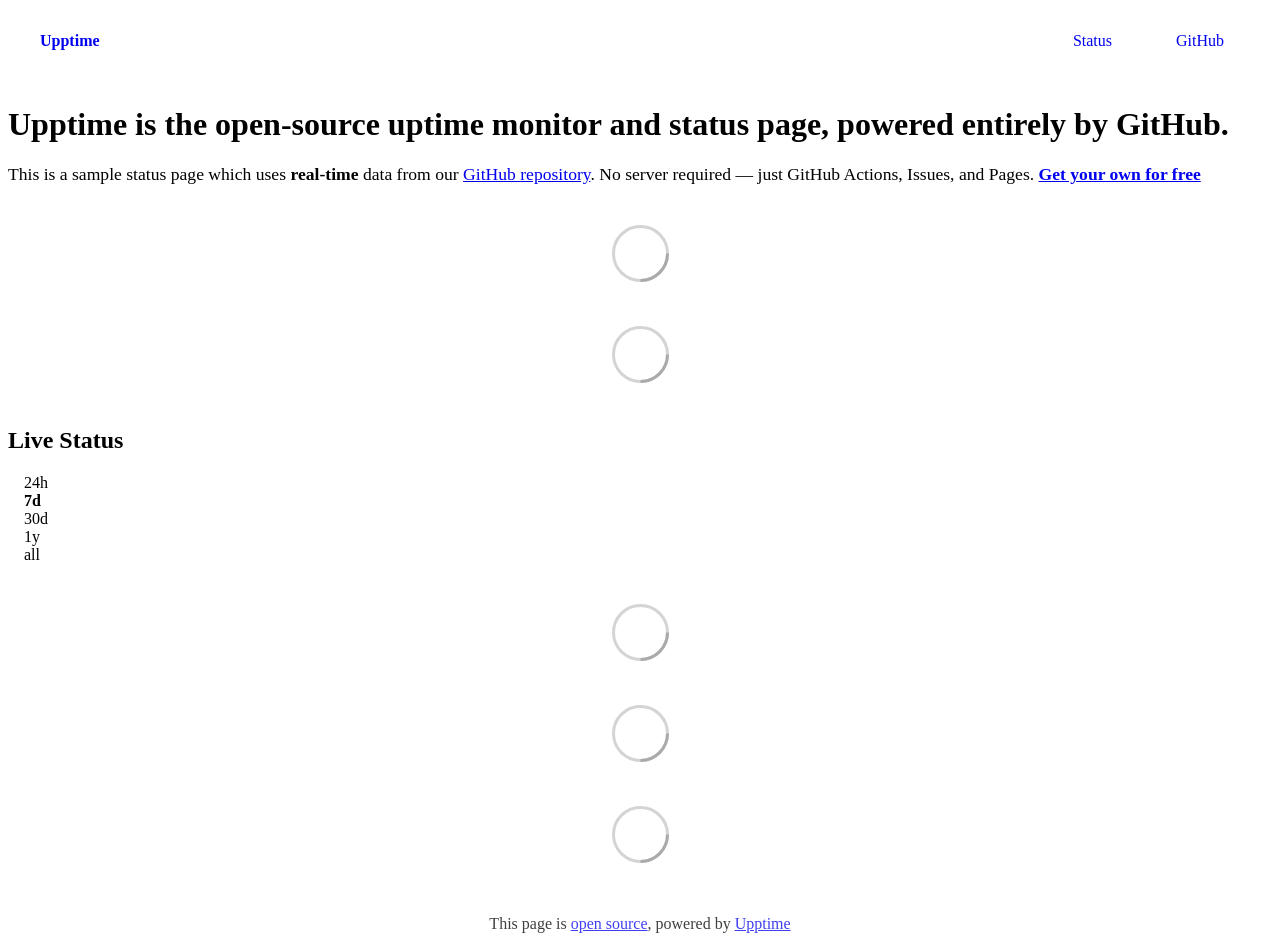
==== index.html @ 69a83e60 "Initialize gh-pages" ====
<!DOCTYPE html> <html lang=en> <head> <meta charset=utf-8> <meta content="width=device-width,initial-scale=1" name=viewport> <meta content=#333333 name=theme-color> <base href=/ > <link href=manifest.json rel=manifest crossorigin=use-credentials> <script>__SAPPER__={baseUrl:"",preloaded:[void 0,{}]};if('serviceWorker' in navigator)navigator.serviceWorker.register('/service-worker.js');(function(){try{eval("async function x(){}");var main="/client/client.cb2ce152.js"}catch(e){main="/client/legacy/client.206c30a7.js"};var s=document.createElement("script");try{new Function("if(0)import('')")();s.src=main;s.type="module";s.crossOrigin="use-credentials";}catch(e){s.src="/client/shimport@2.0.5.js";s.setAttribute("data-main",main);}document.head.appendChild(s);}());</script> <link href=client/client-31a52aa5.css rel=stylesheet><link href=client/createOctokit-a85f76c7.css rel=stylesheet><link href=client/index-b0b6455a.css rel=stylesheet> <title>Upptime</title> <script>// If `prefers-color-scheme` is not supported, fall back to light mode.
      // In this case, light.css will be downloaded with `highest` priority.
      if (typeof window !== "undefined" && typeof document !== "undefined" && "matchMedia" in window && window.matchMedia('(prefers-color-scheme: dark)').media === 'not all') {
        document.documentElement.style.display = 'none';
        document.head.insertAdjacentHTML(
          'beforeend',
          '<link rel="stylesheet" href={`${config.path}/themes/light.css`} onload="document.documentElement.style.display = \'\'">',
        );
      } </script> <link href=https://demo.upptime.js.org/themes/light.css rel=stylesheet media=(prefers-color-scheme:light)> <link href=https://demo.upptime.js.org/themes/dark.css rel=stylesheet media=(prefers-color-scheme:dark)><link href=https://demo.upptime.js.org/global.css rel=stylesheet><link href=https://raw.githubusercontent.com/upptime/upptime/master/assets/upptime-icon.svg rel=icon type=image/svg><link href=/logo-192.png rel=icon type=image/png> <link href=/client/client.cb2ce152.js rel=modulepreload as=script crossorigin=use-credentials><link href=/client/client-31a52aa5.css rel=preload as=style><link href=/client/index.ce250b01.js rel=modulepreload as=script crossorigin=use-credentials><link href=/client/createOctokit.9f2df773.js rel=modulepreload as=script crossorigin=use-credentials><link href=/client/inject_styles.803b7e80.js rel=modulepreload as=script crossorigin=use-credentials><link href=/client/createOctokit-a85f76c7.css rel=preload as=style><link href=/client/index-b0b6455a.css rel=preload as=style></head> <body> <div id=sapper> <nav class=svelte-a08hsz><div class="svelte-a08hsz container"><div><a href=https://demo.upptime.js.org class="svelte-a08hsz logo"><img alt="" class=svelte-a08hsz src=https://raw.githubusercontent.com/upptime/upptime.js.org/master/static/img/icon.svg> <div>Upptime</div></a></div> <ul class=svelte-a08hsz><li><a href=/ class=svelte-a08hsz target=_self aria-current=page>Status</a> <li><a href=https://github.com/upptime/upptime class=svelte-a08hsz target=_self>GitHub</a> </li> </ul></div> </nav> <main class=container> <header class=svelte-ngkazm><h1><strong>Upptime</strong> is the open-source uptime monitor and status page, powered entirely by GitHub.</h1> <p class="svelte-ngkazm lead">This is a sample status page which uses <strong>real-time</strong> data from our <a href=https://github.com/upptime/upptime>GitHub repository</a>. No server required — just GitHub Actions, Issues, and Pages. <a href=https://github.com/upptime/upptime><strong>Get your own for free</strong></a></header> <section class=svelte-8lnl4f><div class="svelte-68jxue loading"><svg class=svelte-68jxue height=38 stroke=#aaa width=38 xmlns=http://www.w3.org/2000/svg><g fill=none fill-rule=evenodd><g stroke-width=2 transform="translate(1 1)"><circle cx=18 cy=18 r=18 stroke-opacity=.5></circle><path d="M36 18c0-9.94-8.06-18-18-18"><animateTransform attributeName=transform dur=1s from="0 18 18" repeatCount=indefinite to="360 18 18" type=rotate></animateTransform></path></g></g></svg></div> </section> <section class=svelte-8lnl4f><div class="svelte-68jxue loading"><svg class=svelte-68jxue height=38 stroke=#aaa width=38 xmlns=http://www.w3.org/2000/svg><g fill=none fill-rule=evenodd><g stroke-width=2 transform="translate(1 1)"><circle cx=18 cy=18 r=18 stroke-opacity=.5></circle><path d="M36 18c0-9.94-8.06-18-18-18"><animateTransform attributeName=transform dur=1s from="0 18 18" repeatCount=indefinite to="360 18 18" type=rotate></animateTransform></path></g></g></svg></div> </section> <div class="svelte-fqsq6s f changed"><h2>Live Status</h2> <form class="svelte-fqsq6s f r"><div><input class=svelte-fqsq6s id=data_day name=d type=radio value=day><label class=svelte-fqsq6s for=data_day>24h</label></div> <div><input class=svelte-fqsq6s id=data_week name=d type=radio value=week checked><label class=svelte-fqsq6s for=data_week>7d</label></div> <div><input class=svelte-fqsq6s id=data_month name=d type=radio value=month><label class=svelte-fqsq6s for=data_month>30d</label></div> <div><input class=svelte-fqsq6s id=data_year name=d type=radio value=year><label class=svelte-fqsq6s for=data_year>1y</label></div> <div><input class=svelte-fqsq6s id=data_all name=d type=radio value=all><label class=svelte-fqsq6s for=data_all>all</label></div></form></div> <section class="svelte-fqsq6s live-status"><div class="svelte-68jxue loading"><svg class=svelte-68jxue height=38 stroke=#aaa width=38 xmlns=http://www.w3.org/2000/svg><g fill=none fill-rule=evenodd><g stroke-width=2 transform="translate(1 1)"><circle cx=18 cy=18 r=18 stroke-opacity=.5></circle><path d="M36 18c0-9.94-8.06-18-18-18"><animateTransform attributeName=transform dur=1s from="0 18 18" repeatCount=indefinite to="360 18 18" type=rotate></animateTransform></path></g></g></svg></div> </section> <section><div class="svelte-68jxue loading"><svg class=svelte-68jxue height=38 stroke=#aaa width=38 xmlns=http://www.w3.org/2000/svg><g fill=none fill-rule=evenodd><g stroke-width=2 transform="translate(1 1)"><circle cx=18 cy=18 r=18 stroke-opacity=.5></circle><path d="M36 18c0-9.94-8.06-18-18-18"><animateTransform attributeName=transform dur=1s from="0 18 18" repeatCount=indefinite to="360 18 18" type=rotate></animateTransform></path></g></g></svg></div> </section> <section><div class="svelte-68jxue loading"><svg class=svelte-68jxue height=38 stroke=#aaa width=38 xmlns=http://www.w3.org/2000/svg><g fill=none fill-rule=evenodd><g stroke-width=2 transform="translate(1 1)"><circle cx=18 cy=18 r=18 stroke-opacity=.5></circle><path d="M36 18c0-9.94-8.06-18-18-18"><animateTransform attributeName=transform dur=1s from="0 18 18" repeatCount=indefinite to="360 18 18" type=rotate></animateTransform></path></g></g></svg></div></section></main> <footer class=svelte-jbr799><p>This page is <a href=https://github.com/upptime/upptime>open source</a>, powered by <a href=https://upptime.js.org>Upptime</a></p> </footer></div> <script> try {
        if (typeof window !== "undefined" && window.navigator && navigator.serviceWorker) {
          navigator.serviceWorker.getRegistrations().then(function (registrations) {
            for (let registration of registrations) {
              registration.unregister();
            }
          });
        }
        if (typeof window !== "undefined" && "caches" in window) {
          caches.keys().then(function (keyList) {
            return Promise.all(
              keyList.map(function (key) {
                return caches.delete(key);
              })
            );
          });
        }
      } catch (error) {} </script>
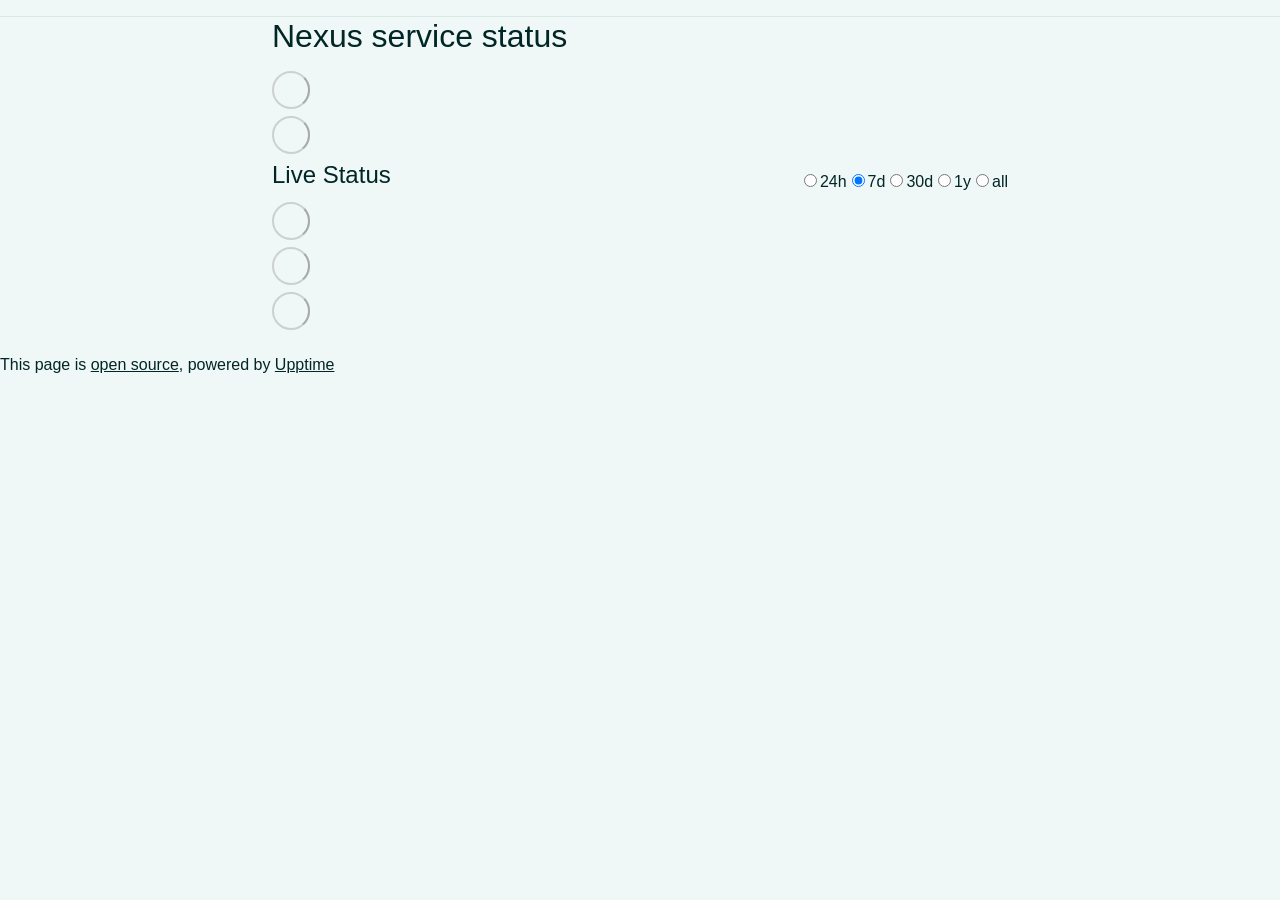
==== commit f09d7d2f: "deploy: 129a125290c79b73d78caf9b751687df97a0875b" ====
--- a/index.html
+++ b/index.html
@@ -1,4 +1,4 @@
-<!DOCTYPE html> <html lang=en> <head> <meta charset=utf-8> <meta content="width=device-width,initial-scale=1" name=viewport> <meta content=#333333 name=theme-color> <base href=/ > <link href=manifest.json rel=manifest crossorigin=use-credentials> <script>__SAPPER__={baseUrl:"",preloaded:[void 0,{}]};if('serviceWorker' in navigator)navigator.serviceWorker.register('/service-worker.js');(function(){try{eval("async function x(){}");var main="/client/client.cb2ce152.js"}catch(e){main="/client/legacy/client.206c30a7.js"};var s=document.createElement("script");try{new Function("if(0)import('')")();s.src=main;s.type="module";s.crossOrigin="use-credentials";}catch(e){s.src="/client/shimport@2.0.5.js";s.setAttribute("data-main",main);}document.head.appendChild(s);}());</script> <link href=client/client-31a52aa5.css rel=stylesheet><link href=client/createOctokit-a85f76c7.css rel=stylesheet><link href=client/index-b0b6455a.css rel=stylesheet> <title>Upptime</title> <script>// If `prefers-color-scheme` is not supported, fall back to light mode.
+<!DOCTYPE html> <html lang=en> <head> <meta charset=utf-8> <meta content="width=device-width,initial-scale=1" name=viewport> <meta content=#333333 name=theme-color> <base href=/nexus-status/ > <link href=manifest.json rel=manifest crossorigin=use-credentials> <script>__SAPPER__={baseUrl:"/nexus-status",preloaded:[void 0,{}]};if('serviceWorker' in navigator)navigator.serviceWorker.register('/nexus-status/service-worker.js');(function(){try{eval("async function x(){}");var main="/nexus-status/client/client.a2e5fd60.js"}catch(e){main="/nexus-status/client/legacy/client.dd2de4a0.js"};var s=document.createElement("script");try{new Function("if(0)import('')")();s.src=main;s.type="module";s.crossOrigin="use-credentials";}catch(e){s.src="/nexus-status/client/shimport@2.0.5.js";s.setAttribute("data-main",main);}document.head.appendChild(s);}());</script> <link href=client/client-31a52aa5.css rel=stylesheet><link href=client/createOctokit-a85f76c7.css rel=stylesheet><link href=client/index-b0b6455a.css rel=stylesheet> <title>Nexus Status</title> <script>// If `prefers-color-scheme` is not supported, fall back to light mode.
       // In this case, light.css will be downloaded with `highest` priority.
       if (typeof window !== "undefined" && typeof document !== "undefined" && "matchMedia" in window && window.matchMedia('(prefers-color-scheme: dark)').media === 'not all') {
         document.documentElement.style.display = 'none';
@@ -6,7 +6,7 @@
           'beforeend',
           '<link rel="stylesheet" href={`${config.path}/themes/light.css`} onload="document.documentElement.style.display = \'\'">',
         );
-      } </script> <link href=https://demo.upptime.js.org/themes/light.css rel=stylesheet media=(prefers-color-scheme:light)> <link href=https://demo.upptime.js.org/themes/dark.css rel=stylesheet media=(prefers-color-scheme:dark)><link href=https://demo.upptime.js.org/global.css rel=stylesheet><link href=https://raw.githubusercontent.com/upptime/upptime/master/assets/upptime-icon.svg rel=icon type=image/svg><link href=/logo-192.png rel=icon type=image/png> <link href=/client/client.cb2ce152.js rel=modulepreload as=script crossorigin=use-credentials><link href=/client/client-31a52aa5.css rel=preload as=style><link href=/client/index.ce250b01.js rel=modulepreload as=script crossorigin=use-credentials><link href=/client/createOctokit.9f2df773.js rel=modulepreload as=script crossorigin=use-credentials><link href=/client/inject_styles.803b7e80.js rel=modulepreload as=script crossorigin=use-credentials><link href=/client/createOctokit-a85f76c7.css rel=preload as=style><link href=/client/index-b0b6455a.css rel=preload as=style></head> <body> <div id=sapper> <nav class=svelte-a08hsz><div class="svelte-a08hsz container"><div><a href=https://demo.upptime.js.org class="svelte-a08hsz logo"><img alt="" class=svelte-a08hsz src=https://raw.githubusercontent.com/upptime/upptime.js.org/master/static/img/icon.svg> <div>Upptime</div></a></div> <ul class=svelte-a08hsz><li><a href=/ class=svelte-a08hsz target=_self aria-current=page>Status</a> <li><a href=https://github.com/upptime/upptime class=svelte-a08hsz target=_self>GitHub</a> </li> </ul></div> </nav> <main class=container> <header class=svelte-ngkazm><h1><strong>Upptime</strong> is the open-source uptime monitor and status page, powered entirely by GitHub.</h1> <p class="svelte-ngkazm lead">This is a sample status page which uses <strong>real-time</strong> data from our <a href=https://github.com/upptime/upptime>GitHub repository</a>. No server required — just GitHub Actions, Issues, and Pages. <a href=https://github.com/upptime/upptime><strong>Get your own for free</strong></a></header> <section class=svelte-8lnl4f><div class="svelte-68jxue loading"><svg class=svelte-68jxue height=38 stroke=#aaa width=38 xmlns=http://www.w3.org/2000/svg><g fill=none fill-rule=evenodd><g stroke-width=2 transform="translate(1 1)"><circle cx=18 cy=18 r=18 stroke-opacity=.5></circle><path d="M36 18c0-9.94-8.06-18-18-18"><animateTransform attributeName=transform dur=1s from="0 18 18" repeatCount=indefinite to="360 18 18" type=rotate></animateTransform></path></g></g></svg></div> </section> <section class=svelte-8lnl4f><div class="svelte-68jxue loading"><svg class=svelte-68jxue height=38 stroke=#aaa width=38 xmlns=http://www.w3.org/2000/svg><g fill=none fill-rule=evenodd><g stroke-width=2 transform="translate(1 1)"><circle cx=18 cy=18 r=18 stroke-opacity=.5></circle><path d="M36 18c0-9.94-8.06-18-18-18"><animateTransform attributeName=transform dur=1s from="0 18 18" repeatCount=indefinite to="360 18 18" type=rotate></animateTransform></path></g></g></svg></div> </section> <div class="svelte-fqsq6s f changed"><h2>Live Status</h2> <form class="svelte-fqsq6s f r"><div><input class=svelte-fqsq6s id=data_day name=d type=radio value=day><label class=svelte-fqsq6s for=data_day>24h</label></div> <div><input class=svelte-fqsq6s id=data_week name=d type=radio value=week checked><label class=svelte-fqsq6s for=data_week>7d</label></div> <div><input class=svelte-fqsq6s id=data_month name=d type=radio value=month><label class=svelte-fqsq6s for=data_month>30d</label></div> <div><input class=svelte-fqsq6s id=data_year name=d type=radio value=year><label class=svelte-fqsq6s for=data_year>1y</label></div> <div><input class=svelte-fqsq6s id=data_all name=d type=radio value=all><label class=svelte-fqsq6s for=data_all>all</label></div></form></div> <section class="svelte-fqsq6s live-status"><div class="svelte-68jxue loading"><svg class=svelte-68jxue height=38 stroke=#aaa width=38 xmlns=http://www.w3.org/2000/svg><g fill=none fill-rule=evenodd><g stroke-width=2 transform="translate(1 1)"><circle cx=18 cy=18 r=18 stroke-opacity=.5></circle><path d="M36 18c0-9.94-8.06-18-18-18"><animateTransform attributeName=transform dur=1s from="0 18 18" repeatCount=indefinite to="360 18 18" type=rotate></animateTransform></path></g></g></svg></div> </section> <section><div class="svelte-68jxue loading"><svg class=svelte-68jxue height=38 stroke=#aaa width=38 xmlns=http://www.w3.org/2000/svg><g fill=none fill-rule=evenodd><g stroke-width=2 transform="translate(1 1)"><circle cx=18 cy=18 r=18 stroke-opacity=.5></circle><path d="M36 18c0-9.94-8.06-18-18-18"><animateTransform attributeName=transform dur=1s from="0 18 18" repeatCount=indefinite to="360 18 18" type=rotate></animateTransform></path></g></g></svg></div> </section> <section><div class="svelte-68jxue loading"><svg class=svelte-68jxue height=38 stroke=#aaa width=38 xmlns=http://www.w3.org/2000/svg><g fill=none fill-rule=evenodd><g stroke-width=2 transform="translate(1 1)"><circle cx=18 cy=18 r=18 stroke-opacity=.5></circle><path d="M36 18c0-9.94-8.06-18-18-18"><animateTransform attributeName=transform dur=1s from="0 18 18" repeatCount=indefinite to="360 18 18" type=rotate></animateTransform></path></g></g></svg></div></section></main> <footer class=svelte-jbr799><p>This page is <a href=https://github.com/upptime/upptime>open source</a>, powered by <a href=https://upptime.js.org>Upptime</a></p> </footer></div> <script> try {
+      } </script> <link href=https://gt-nexus.github.io/nexus-status/themes/light.css rel=stylesheet media=(prefers-color-scheme:light)> <link href=https://gt-nexus.github.io/nexus-status/themes/dark.css rel=stylesheet media=(prefers-color-scheme:dark)><link href=https://gt-nexus.github.io/nexus-status/global.css rel=stylesheet><link href=https://raw.githubusercontent.com/upptime/upptime/master/assets/upptime-icon.svg rel=icon type=image/svg><link href=/logo-192.png rel=icon type=image/png> <link href=/nexus-status/client/client.a2e5fd60.js rel=modulepreload as=script crossorigin=use-credentials><link href=/nexus-status/client/client-31a52aa5.css rel=preload as=style><link href=/nexus-status/client/index.2c0e34ab.js rel=modulepreload as=script crossorigin=use-credentials><link href=/nexus-status/client/createOctokit.2956c8ea.js rel=modulepreload as=script crossorigin=use-credentials><link href=/nexus-status/client/inject_styles.803b7e80.js rel=modulepreload as=script crossorigin=use-credentials><link href=/nexus-status/client/createOctokit-a85f76c7.css rel=preload as=style><link href=/nexus-status/client/index-b0b6455a.css rel=preload as=style></head> <body> <div id=sapper> <nav class=svelte-a08hsz><div class="svelte-a08hsz container"> <ul class=svelte-a08hsz> </ul></div> </nav> <main class=container> <header class=svelte-ngkazm><h1>Nexus service status</h1> </header> <section class=svelte-8lnl4f><div class="svelte-68jxue loading"><svg class=svelte-68jxue height=38 stroke=#aaa width=38 xmlns=http://www.w3.org/2000/svg><g fill=none fill-rule=evenodd><g stroke-width=2 transform="translate(1 1)"><circle cx=18 cy=18 r=18 stroke-opacity=.5></circle><path d="M36 18c0-9.94-8.06-18-18-18"><animateTransform attributeName=transform dur=1s from="0 18 18" repeatCount=indefinite to="360 18 18" type=rotate></animateTransform></path></g></g></svg></div> </section> <section class=svelte-8lnl4f><div class="svelte-68jxue loading"><svg class=svelte-68jxue height=38 stroke=#aaa width=38 xmlns=http://www.w3.org/2000/svg><g fill=none fill-rule=evenodd><g stroke-width=2 transform="translate(1 1)"><circle cx=18 cy=18 r=18 stroke-opacity=.5></circle><path d="M36 18c0-9.94-8.06-18-18-18"><animateTransform attributeName=transform dur=1s from="0 18 18" repeatCount=indefinite to="360 18 18" type=rotate></animateTransform></path></g></g></svg></div> </section> <div class="svelte-fqsq6s f changed"><h2>Live Status</h2> <form class="svelte-fqsq6s f r"><div><input class=svelte-fqsq6s id=data_day name=d type=radio value=day><label class=svelte-fqsq6s for=data_day>24h</label></div> <div><input class=svelte-fqsq6s id=data_week name=d type=radio value=week checked><label class=svelte-fqsq6s for=data_week>7d</label></div> <div><input class=svelte-fqsq6s id=data_month name=d type=radio value=month><label class=svelte-fqsq6s for=data_month>30d</label></div> <div><input class=svelte-fqsq6s id=data_year name=d type=radio value=year><label class=svelte-fqsq6s for=data_year>1y</label></div> <div><input class=svelte-fqsq6s id=data_all name=d type=radio value=all><label class=svelte-fqsq6s for=data_all>all</label></div></form></div> <section class="svelte-fqsq6s live-status"><div class="svelte-68jxue loading"><svg class=svelte-68jxue height=38 stroke=#aaa width=38 xmlns=http://www.w3.org/2000/svg><g fill=none fill-rule=evenodd><g stroke-width=2 transform="translate(1 1)"><circle cx=18 cy=18 r=18 stroke-opacity=.5></circle><path d="M36 18c0-9.94-8.06-18-18-18"><animateTransform attributeName=transform dur=1s from="0 18 18" repeatCount=indefinite to="360 18 18" type=rotate></animateTransform></path></g></g></svg></div> </section> <section><div class="svelte-68jxue loading"><svg class=svelte-68jxue height=38 stroke=#aaa width=38 xmlns=http://www.w3.org/2000/svg><g fill=none fill-rule=evenodd><g stroke-width=2 transform="translate(1 1)"><circle cx=18 cy=18 r=18 stroke-opacity=.5></circle><path d="M36 18c0-9.94-8.06-18-18-18"><animateTransform attributeName=transform dur=1s from="0 18 18" repeatCount=indefinite to="360 18 18" type=rotate></animateTransform></path></g></g></svg></div> </section> <section><div class="svelte-68jxue loading"><svg class=svelte-68jxue height=38 stroke=#aaa width=38 xmlns=http://www.w3.org/2000/svg><g fill=none fill-rule=evenodd><g stroke-width=2 transform="translate(1 1)"><circle cx=18 cy=18 r=18 stroke-opacity=.5></circle><path d="M36 18c0-9.94-8.06-18-18-18"><animateTransform attributeName=transform dur=1s from="0 18 18" repeatCount=indefinite to="360 18 18" type=rotate></animateTransform></path></g></g></svg></div></section></main> <footer class=svelte-jbr799><p>This page is <a href=https://github.com/gt-nexus/nexus-status>open source</a>, powered by <a href=https://upptime.js.org>Upptime</a></p> </footer></div> <script> try {
         if (typeof window !== "undefined" && window.navigator && navigator.serviceWorker) {
           navigator.serviceWorker.getRegistrations().then(function (registrations) {
             for (let registration of registrations) {
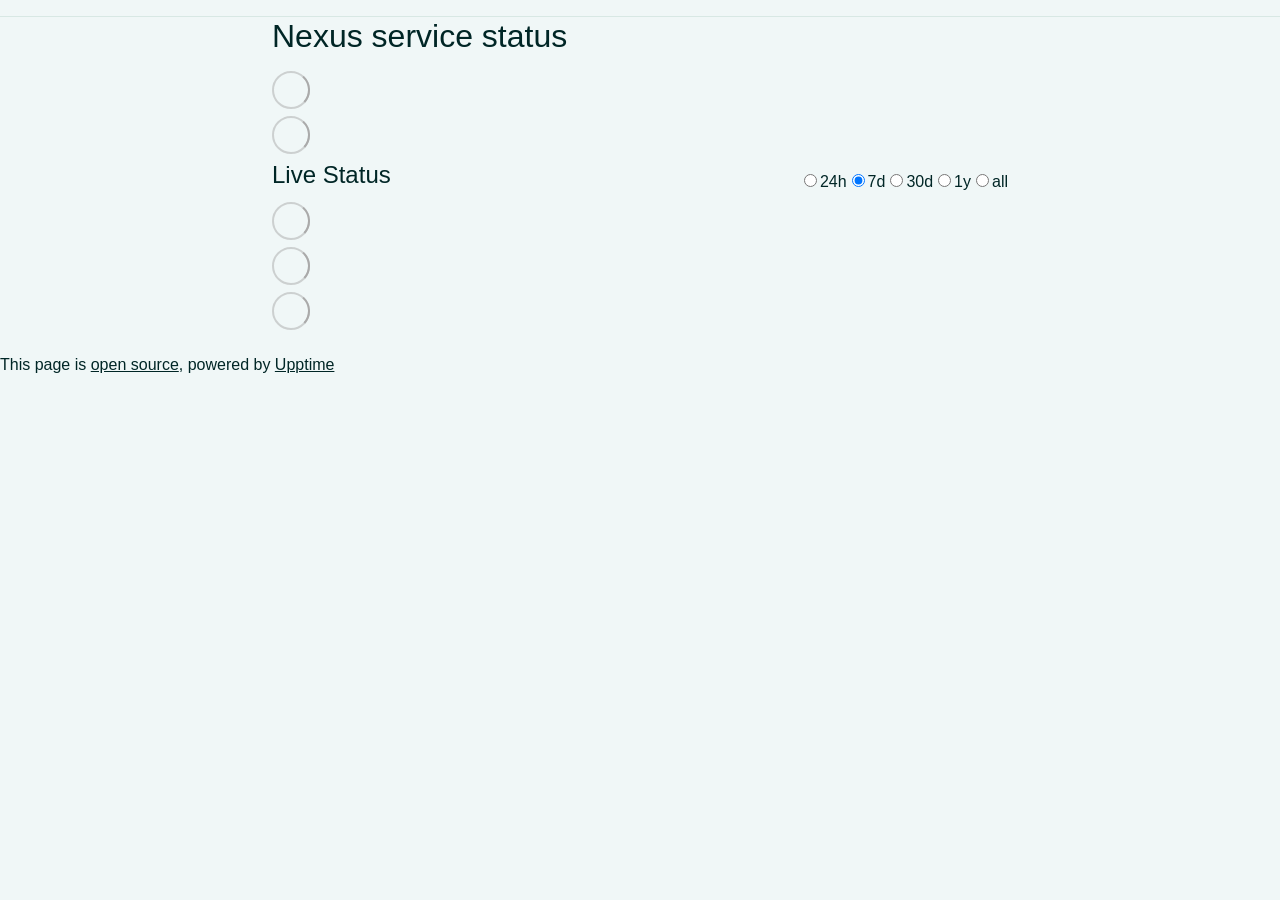
==== commit 1fca8094: "deploy: 0b2c50fbb8cb58ef7d80aabeb809a61276f5f92d" ====
--- a/index.html
+++ b/index.html
@@ -1,4 +1,4 @@
-<!DOCTYPE html> <html lang=en> <head> <meta charset=utf-8> <meta content="width=device-width,initial-scale=1" name=viewport> <meta content=#333333 name=theme-color> <base href=/nexus-status/ > <link href=manifest.json rel=manifest crossorigin=use-credentials> <script>__SAPPER__={baseUrl:"/nexus-status",preloaded:[void 0,{}]};if('serviceWorker' in navigator)navigator.serviceWorker.register('/nexus-status/service-worker.js');(function(){try{eval("async function x(){}");var main="/nexus-status/client/client.a2e5fd60.js"}catch(e){main="/nexus-status/client/legacy/client.dd2de4a0.js"};var s=document.createElement("script");try{new Function("if(0)import('')")();s.src=main;s.type="module";s.crossOrigin="use-credentials";}catch(e){s.src="/nexus-status/client/shimport@2.0.5.js";s.setAttribute("data-main",main);}document.head.appendChild(s);}());</script> <link href=client/client-31a52aa5.css rel=stylesheet><link href=client/createOctokit-a85f76c7.css rel=stylesheet><link href=client/index-b0b6455a.css rel=stylesheet> <title>Nexus Status</title> <script>// If `prefers-color-scheme` is not supported, fall back to light mode.
+<!DOCTYPE html> <html lang=en> <head> <meta charset=utf-8> <meta content="width=device-width,initial-scale=1" name=viewport> <meta content=#333333 name=theme-color> <base href=/nexus-status/ > <link href=manifest.json rel=manifest crossorigin=use-credentials> <script>__SAPPER__={baseUrl:"/nexus-status",preloaded:[void 0,{}]};if('serviceWorker' in navigator)navigator.serviceWorker.register('/nexus-status/service-worker.js');(function(){try{eval("async function x(){}");var main="/nexus-status/client/client.a539b51e.js"}catch(e){main="/nexus-status/client/legacy/client.f6bf3686.js"};var s=document.createElement("script");try{new Function("if(0)import('')")();s.src=main;s.type="module";s.crossOrigin="use-credentials";}catch(e){s.src="/nexus-status/client/shimport@2.0.5.js";s.setAttribute("data-main",main);}document.head.appendChild(s);}());</script> <link href=client/client-31a52aa5.css rel=stylesheet><link href=client/createOctokit-a85f76c7.css rel=stylesheet><link href=client/index-b0b6455a.css rel=stylesheet> <title>Nexus Status</title> <script>// If `prefers-color-scheme` is not supported, fall back to light mode.
       // In this case, light.css will be downloaded with `highest` priority.
       if (typeof window !== "undefined" && typeof document !== "undefined" && "matchMedia" in window && window.matchMedia('(prefers-color-scheme: dark)').media === 'not all') {
         document.documentElement.style.display = 'none';
@@ -6,7 +6,7 @@
           'beforeend',
           '<link rel="stylesheet" href={`${config.path}/themes/light.css`} onload="document.documentElement.style.display = \'\'">',
         );
-      } </script> <link href=https://gt-nexus.github.io/nexus-status/themes/light.css rel=stylesheet media=(prefers-color-scheme:light)> <link href=https://gt-nexus.github.io/nexus-status/themes/dark.css rel=stylesheet media=(prefers-color-scheme:dark)><link href=https://gt-nexus.github.io/nexus-status/global.css rel=stylesheet><link href=https://raw.githubusercontent.com/upptime/upptime/master/assets/upptime-icon.svg rel=icon type=image/svg><link href=/logo-192.png rel=icon type=image/png> <link href=/nexus-status/client/client.a2e5fd60.js rel=modulepreload as=script crossorigin=use-credentials><link href=/nexus-status/client/client-31a52aa5.css rel=preload as=style><link href=/nexus-status/client/index.2c0e34ab.js rel=modulepreload as=script crossorigin=use-credentials><link href=/nexus-status/client/createOctokit.2956c8ea.js rel=modulepreload as=script crossorigin=use-credentials><link href=/nexus-status/client/inject_styles.803b7e80.js rel=modulepreload as=script crossorigin=use-credentials><link href=/nexus-status/client/createOctokit-a85f76c7.css rel=preload as=style><link href=/nexus-status/client/index-b0b6455a.css rel=preload as=style></head> <body> <div id=sapper> <nav class=svelte-a08hsz><div class="svelte-a08hsz container"> <ul class=svelte-a08hsz> </ul></div> </nav> <main class=container> <header class=svelte-ngkazm><h1>Nexus service status</h1> </header> <section class=svelte-8lnl4f><div class="svelte-68jxue loading"><svg class=svelte-68jxue height=38 stroke=#aaa width=38 xmlns=http://www.w3.org/2000/svg><g fill=none fill-rule=evenodd><g stroke-width=2 transform="translate(1 1)"><circle cx=18 cy=18 r=18 stroke-opacity=.5></circle><path d="M36 18c0-9.94-8.06-18-18-18"><animateTransform attributeName=transform dur=1s from="0 18 18" repeatCount=indefinite to="360 18 18" type=rotate></animateTransform></path></g></g></svg></div> </section> <section class=svelte-8lnl4f><div class="svelte-68jxue loading"><svg class=svelte-68jxue height=38 stroke=#aaa width=38 xmlns=http://www.w3.org/2000/svg><g fill=none fill-rule=evenodd><g stroke-width=2 transform="translate(1 1)"><circle cx=18 cy=18 r=18 stroke-opacity=.5></circle><path d="M36 18c0-9.94-8.06-18-18-18"><animateTransform attributeName=transform dur=1s from="0 18 18" repeatCount=indefinite to="360 18 18" type=rotate></animateTransform></path></g></g></svg></div> </section> <div class="svelte-fqsq6s f changed"><h2>Live Status</h2> <form class="svelte-fqsq6s f r"><div><input class=svelte-fqsq6s id=data_day name=d type=radio value=day><label class=svelte-fqsq6s for=data_day>24h</label></div> <div><input class=svelte-fqsq6s id=data_week name=d type=radio value=week checked><label class=svelte-fqsq6s for=data_week>7d</label></div> <div><input class=svelte-fqsq6s id=data_month name=d type=radio value=month><label class=svelte-fqsq6s for=data_month>30d</label></div> <div><input class=svelte-fqsq6s id=data_year name=d type=radio value=year><label class=svelte-fqsq6s for=data_year>1y</label></div> <div><input class=svelte-fqsq6s id=data_all name=d type=radio value=all><label class=svelte-fqsq6s for=data_all>all</label></div></form></div> <section class="svelte-fqsq6s live-status"><div class="svelte-68jxue loading"><svg class=svelte-68jxue height=38 stroke=#aaa width=38 xmlns=http://www.w3.org/2000/svg><g fill=none fill-rule=evenodd><g stroke-width=2 transform="translate(1 1)"><circle cx=18 cy=18 r=18 stroke-opacity=.5></circle><path d="M36 18c0-9.94-8.06-18-18-18"><animateTransform attributeName=transform dur=1s from="0 18 18" repeatCount=indefinite to="360 18 18" type=rotate></animateTransform></path></g></g></svg></div> </section> <section><div class="svelte-68jxue loading"><svg class=svelte-68jxue height=38 stroke=#aaa width=38 xmlns=http://www.w3.org/2000/svg><g fill=none fill-rule=evenodd><g stroke-width=2 transform="translate(1 1)"><circle cx=18 cy=18 r=18 stroke-opacity=.5></circle><path d="M36 18c0-9.94-8.06-18-18-18"><animateTransform attributeName=transform dur=1s from="0 18 18" repeatCount=indefinite to="360 18 18" type=rotate></animateTransform></path></g></g></svg></div> </section> <section><div class="svelte-68jxue loading"><svg class=svelte-68jxue height=38 stroke=#aaa width=38 xmlns=http://www.w3.org/2000/svg><g fill=none fill-rule=evenodd><g stroke-width=2 transform="translate(1 1)"><circle cx=18 cy=18 r=18 stroke-opacity=.5></circle><path d="M36 18c0-9.94-8.06-18-18-18"><animateTransform attributeName=transform dur=1s from="0 18 18" repeatCount=indefinite to="360 18 18" type=rotate></animateTransform></path></g></g></svg></div></section></main> <footer class=svelte-jbr799><p>This page is <a href=https://github.com/gt-nexus/nexus-status>open source</a>, powered by <a href=https://upptime.js.org>Upptime</a></p> </footer></div> <script> try {
+      } </script> <link href=https://gt-nexus.github.io/nexus-status/themes/light.css rel=stylesheet media=(prefers-color-scheme:light)> <link href=https://gt-nexus.github.io/nexus-status/themes/dark.css rel=stylesheet media=(prefers-color-scheme:dark)><link href=https://gt-nexus.github.io/nexus-status/global.css rel=stylesheet><link href=https://raw.githubusercontent.com/upptime/upptime/master/assets/upptime-icon.svg rel=icon type=image/svg><link href=/logo-192.png rel=icon type=image/png> <link href=/nexus-status/client/client.a539b51e.js rel=modulepreload as=script crossorigin=use-credentials><link href=/nexus-status/client/client-31a52aa5.css rel=preload as=style><link href=/nexus-status/client/index.ef2363fa.js rel=modulepreload as=script crossorigin=use-credentials><link href=/nexus-status/client/createOctokit.bdd716c6.js rel=modulepreload as=script crossorigin=use-credentials><link href=/nexus-status/client/inject_styles.803b7e80.js rel=modulepreload as=script crossorigin=use-credentials><link href=/nexus-status/client/createOctokit-a85f76c7.css rel=preload as=style><link href=/nexus-status/client/index-b0b6455a.css rel=preload as=style></head> <body> <div id=sapper> <nav class=svelte-a08hsz><div class="svelte-a08hsz container"> <ul class=svelte-a08hsz> </ul></div> </nav> <main class=container> <header class=svelte-ngkazm><h1>Nexus service status</h1> </header> <section class=svelte-8lnl4f><div class="svelte-68jxue loading"><svg class=svelte-68jxue height=38 stroke=#aaa width=38 xmlns=http://www.w3.org/2000/svg><g fill=none fill-rule=evenodd><g stroke-width=2 transform="translate(1 1)"><circle cx=18 cy=18 r=18 stroke-opacity=.5></circle><path d="M36 18c0-9.94-8.06-18-18-18"><animateTransform attributeName=transform dur=1s from="0 18 18" repeatCount=indefinite to="360 18 18" type=rotate></animateTransform></path></g></g></svg></div> </section> <section class=svelte-8lnl4f><div class="svelte-68jxue loading"><svg class=svelte-68jxue height=38 stroke=#aaa width=38 xmlns=http://www.w3.org/2000/svg><g fill=none fill-rule=evenodd><g stroke-width=2 transform="translate(1 1)"><circle cx=18 cy=18 r=18 stroke-opacity=.5></circle><path d="M36 18c0-9.94-8.06-18-18-18"><animateTransform attributeName=transform dur=1s from="0 18 18" repeatCount=indefinite to="360 18 18" type=rotate></animateTransform></path></g></g></svg></div> </section> <div class="svelte-fqsq6s f changed"><h2>Live Status</h2> <form class="svelte-fqsq6s f r"><div><input class=svelte-fqsq6s id=data_day name=d type=radio value=day><label class=svelte-fqsq6s for=data_day>24h</label></div> <div><input class=svelte-fqsq6s id=data_week name=d type=radio value=week checked><label class=svelte-fqsq6s for=data_week>7d</label></div> <div><input class=svelte-fqsq6s id=data_month name=d type=radio value=month><label class=svelte-fqsq6s for=data_month>30d</label></div> <div><input class=svelte-fqsq6s id=data_year name=d type=radio value=year><label class=svelte-fqsq6s for=data_year>1y</label></div> <div><input class=svelte-fqsq6s id=data_all name=d type=radio value=all><label class=svelte-fqsq6s for=data_all>all</label></div></form></div> <section class="svelte-fqsq6s live-status"><div class="svelte-68jxue loading"><svg class=svelte-68jxue height=38 stroke=#aaa width=38 xmlns=http://www.w3.org/2000/svg><g fill=none fill-rule=evenodd><g stroke-width=2 transform="translate(1 1)"><circle cx=18 cy=18 r=18 stroke-opacity=.5></circle><path d="M36 18c0-9.94-8.06-18-18-18"><animateTransform attributeName=transform dur=1s from="0 18 18" repeatCount=indefinite to="360 18 18" type=rotate></animateTransform></path></g></g></svg></div> </section> <section><div class="svelte-68jxue loading"><svg class=svelte-68jxue height=38 stroke=#aaa width=38 xmlns=http://www.w3.org/2000/svg><g fill=none fill-rule=evenodd><g stroke-width=2 transform="translate(1 1)"><circle cx=18 cy=18 r=18 stroke-opacity=.5></circle><path d="M36 18c0-9.94-8.06-18-18-18"><animateTransform attributeName=transform dur=1s from="0 18 18" repeatCount=indefinite to="360 18 18" type=rotate></animateTransform></path></g></g></svg></div> </section> <section><div class="svelte-68jxue loading"><svg class=svelte-68jxue height=38 stroke=#aaa width=38 xmlns=http://www.w3.org/2000/svg><g fill=none fill-rule=evenodd><g stroke-width=2 transform="translate(1 1)"><circle cx=18 cy=18 r=18 stroke-opacity=.5></circle><path d="M36 18c0-9.94-8.06-18-18-18"><animateTransform attributeName=transform dur=1s from="0 18 18" repeatCount=indefinite to="360 18 18" type=rotate></animateTransform></path></g></g></svg></div></section></main> <footer class=svelte-jbr799><p>This page is <a href=https://github.com/gt-nexus/nexus-status>open source</a>, powered by <a href=https://upptime.js.org>Upptime</a></p> </footer></div> <script> try {
         if (typeof window !== "undefined" && window.navigator && navigator.serviceWorker) {
           navigator.serviceWorker.getRegistrations().then(function (registrations) {
             for (let registration of registrations) {
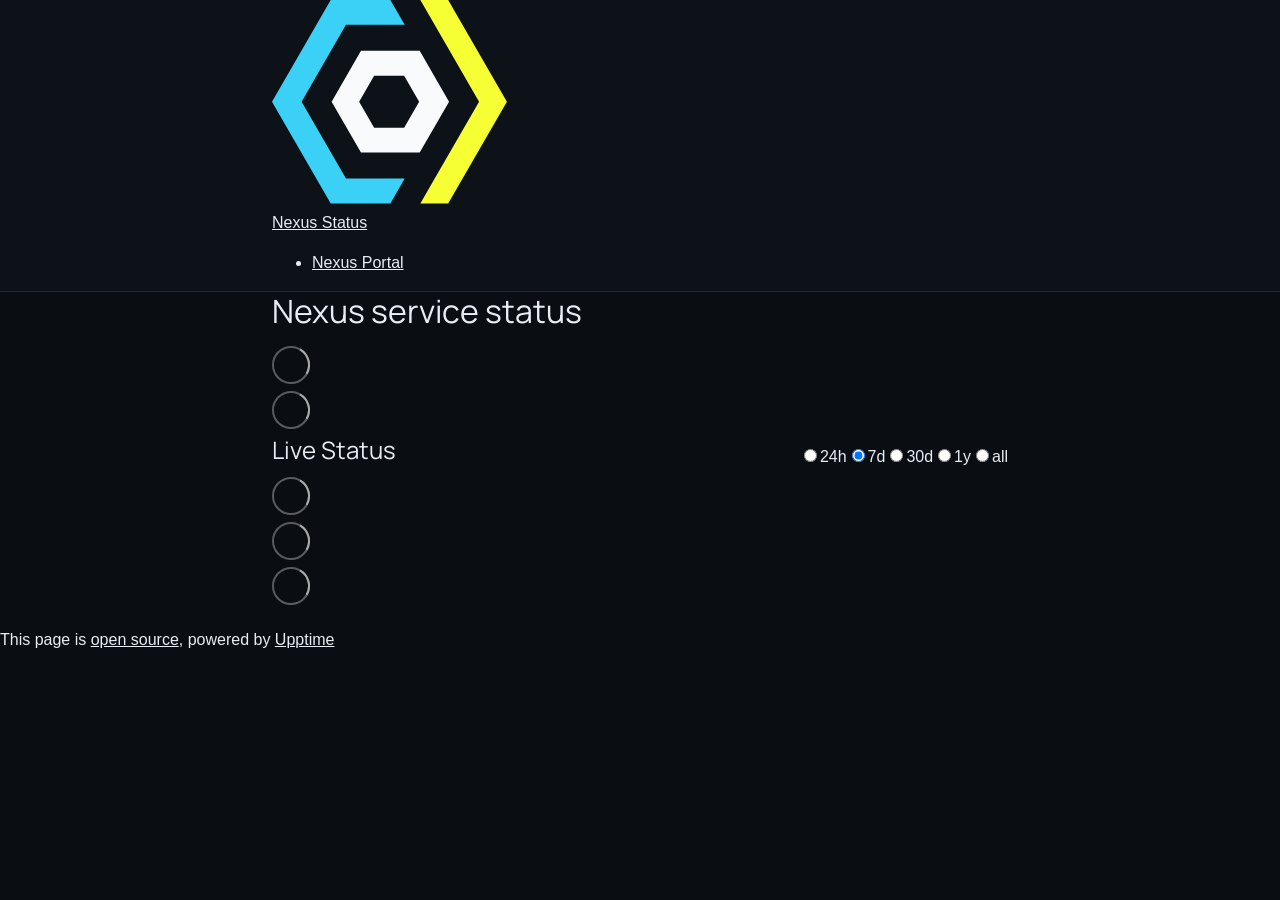
==== commit 7a9bb15a: "deploy: 5c65963a0fba9cc4e36bd3631820c455cdd95e48" ====
--- a/index.html
+++ b/index.html
@@ -1,12 +1,4 @@
-<!DOCTYPE html> <html lang=en> <head> <meta charset=utf-8> <meta content="width=device-width,initial-scale=1" name=viewport> <meta content=#333333 name=theme-color> <base href=/nexus-status/ > <link href=manifest.json rel=manifest crossorigin=use-credentials> <script>__SAPPER__={baseUrl:"/nexus-status",preloaded:[void 0,{}]};if('serviceWorker' in navigator)navigator.serviceWorker.register('/nexus-status/service-worker.js');(function(){try{eval("async function x(){}");var main="/nexus-status/client/client.a539b51e.js"}catch(e){main="/nexus-status/client/legacy/client.f6bf3686.js"};var s=document.createElement("script");try{new Function("if(0)import('')")();s.src=main;s.type="module";s.crossOrigin="use-credentials";}catch(e){s.src="/nexus-status/client/shimport@2.0.5.js";s.setAttribute("data-main",main);}document.head.appendChild(s);}());</script> <link href=client/client-31a52aa5.css rel=stylesheet><link href=client/createOctokit-a85f76c7.css rel=stylesheet><link href=client/index-b0b6455a.css rel=stylesheet> <title>Nexus Status</title> <script>// If `prefers-color-scheme` is not supported, fall back to light mode.
-      // In this case, light.css will be downloaded with `highest` priority.
-      if (typeof window !== "undefined" && typeof document !== "undefined" && "matchMedia" in window && window.matchMedia('(prefers-color-scheme: dark)').media === 'not all') {
-        document.documentElement.style.display = 'none';
-        document.head.insertAdjacentHTML(
-          'beforeend',
-          '<link rel="stylesheet" href={`${config.path}/themes/light.css`} onload="document.documentElement.style.display = \'\'">',
-        );
-      } </script> <link href=https://gt-nexus.github.io/nexus-status/themes/light.css rel=stylesheet media=(prefers-color-scheme:light)> <link href=https://gt-nexus.github.io/nexus-status/themes/dark.css rel=stylesheet media=(prefers-color-scheme:dark)><link href=https://gt-nexus.github.io/nexus-status/global.css rel=stylesheet><link href=https://raw.githubusercontent.com/upptime/upptime/master/assets/upptime-icon.svg rel=icon type=image/svg><link href=/logo-192.png rel=icon type=image/png> <link href=/nexus-status/client/client.a539b51e.js rel=modulepreload as=script crossorigin=use-credentials><link href=/nexus-status/client/client-31a52aa5.css rel=preload as=style><link href=/nexus-status/client/index.ef2363fa.js rel=modulepreload as=script crossorigin=use-credentials><link href=/nexus-status/client/createOctokit.bdd716c6.js rel=modulepreload as=script crossorigin=use-credentials><link href=/nexus-status/client/inject_styles.803b7e80.js rel=modulepreload as=script crossorigin=use-credentials><link href=/nexus-status/client/createOctokit-a85f76c7.css rel=preload as=style><link href=/nexus-status/client/index-b0b6455a.css rel=preload as=style></head> <body> <div id=sapper> <nav class=svelte-a08hsz><div class="svelte-a08hsz container"> <ul class=svelte-a08hsz> </ul></div> </nav> <main class=container> <header class=svelte-ngkazm><h1>Nexus service status</h1> </header> <section class=svelte-8lnl4f><div class="svelte-68jxue loading"><svg class=svelte-68jxue height=38 stroke=#aaa width=38 xmlns=http://www.w3.org/2000/svg><g fill=none fill-rule=evenodd><g stroke-width=2 transform="translate(1 1)"><circle cx=18 cy=18 r=18 stroke-opacity=.5></circle><path d="M36 18c0-9.94-8.06-18-18-18"><animateTransform attributeName=transform dur=1s from="0 18 18" repeatCount=indefinite to="360 18 18" type=rotate></animateTransform></path></g></g></svg></div> </section> <section class=svelte-8lnl4f><div class="svelte-68jxue loading"><svg class=svelte-68jxue height=38 stroke=#aaa width=38 xmlns=http://www.w3.org/2000/svg><g fill=none fill-rule=evenodd><g stroke-width=2 transform="translate(1 1)"><circle cx=18 cy=18 r=18 stroke-opacity=.5></circle><path d="M36 18c0-9.94-8.06-18-18-18"><animateTransform attributeName=transform dur=1s from="0 18 18" repeatCount=indefinite to="360 18 18" type=rotate></animateTransform></path></g></g></svg></div> </section> <div class="svelte-fqsq6s f changed"><h2>Live Status</h2> <form class="svelte-fqsq6s f r"><div><input class=svelte-fqsq6s id=data_day name=d type=radio value=day><label class=svelte-fqsq6s for=data_day>24h</label></div> <div><input class=svelte-fqsq6s id=data_week name=d type=radio value=week checked><label class=svelte-fqsq6s for=data_week>7d</label></div> <div><input class=svelte-fqsq6s id=data_month name=d type=radio value=month><label class=svelte-fqsq6s for=data_month>30d</label></div> <div><input class=svelte-fqsq6s id=data_year name=d type=radio value=year><label class=svelte-fqsq6s for=data_year>1y</label></div> <div><input class=svelte-fqsq6s id=data_all name=d type=radio value=all><label class=svelte-fqsq6s for=data_all>all</label></div></form></div> <section class="svelte-fqsq6s live-status"><div class="svelte-68jxue loading"><svg class=svelte-68jxue height=38 stroke=#aaa width=38 xmlns=http://www.w3.org/2000/svg><g fill=none fill-rule=evenodd><g stroke-width=2 transform="translate(1 1)"><circle cx=18 cy=18 r=18 stroke-opacity=.5></circle><path d="M36 18c0-9.94-8.06-18-18-18"><animateTransform attributeName=transform dur=1s from="0 18 18" repeatCount=indefinite to="360 18 18" type=rotate></animateTransform></path></g></g></svg></div> </section> <section><div class="svelte-68jxue loading"><svg class=svelte-68jxue height=38 stroke=#aaa width=38 xmlns=http://www.w3.org/2000/svg><g fill=none fill-rule=evenodd><g stroke-width=2 transform="translate(1 1)"><circle cx=18 cy=18 r=18 stroke-opacity=.5></circle><path d="M36 18c0-9.94-8.06-18-18-18"><animateTransform attributeName=transform dur=1s from="0 18 18" repeatCount=indefinite to="360 18 18" type=rotate></animateTransform></path></g></g></svg></div> </section> <section><div class="svelte-68jxue loading"><svg class=svelte-68jxue height=38 stroke=#aaa width=38 xmlns=http://www.w3.org/2000/svg><g fill=none fill-rule=evenodd><g stroke-width=2 transform="translate(1 1)"><circle cx=18 cy=18 r=18 stroke-opacity=.5></circle><path d="M36 18c0-9.94-8.06-18-18-18"><animateTransform attributeName=transform dur=1s from="0 18 18" repeatCount=indefinite to="360 18 18" type=rotate></animateTransform></path></g></g></svg></div></section></main> <footer class=svelte-jbr799><p>This page is <a href=https://github.com/gt-nexus/nexus-status>open source</a>, powered by <a href=https://upptime.js.org>Upptime</a></p> </footer></div> <script> try {
+<!DOCTYPE html> <html lang=en> <head> <meta charset=utf-8> <meta content="width=device-width,initial-scale=1" name=viewport> <meta content=#333333 name=theme-color> <base href=/nexus-status/ > <link href=manifest.json rel=manifest crossorigin=use-credentials> <script>__SAPPER__={baseUrl:"/nexus-status",preloaded:[void 0,{}]};if('serviceWorker' in navigator)navigator.serviceWorker.register('/nexus-status/service-worker.js');(function(){try{eval("async function x(){}");var main="/nexus-status/client/client.01a1e11b.js"}catch(e){main="/nexus-status/client/legacy/client.64bd4c35.js"};var s=document.createElement("script");try{new Function("if(0)import('')")();s.src=main;s.type="module";s.crossOrigin="use-credentials";}catch(e){s.src="/nexus-status/client/shimport@2.0.5.js";s.setAttribute("data-main",main);}document.head.appendChild(s);}());</script> <link href=client/client-31a52aa5.css rel=stylesheet><link href=client/createOctokit-a85f76c7.css rel=stylesheet><link href=client/index-b0b6455a.css rel=stylesheet> <title>Nexus Status</title><link href=https://gt-nexus.github.io/nexus-status/nexus-theme.css rel=stylesheet><link href=https://gt-nexus.github.io/nexus-status/global.css rel=stylesheet><link href=https://gt-nexus.github.io/nexus-status/icon-brand.svg rel=icon type=image/svg><link href=https://gt-nexus.github.io/nexus-status/icon-brand.svg rel=icon type=image/png> <link href=/nexus-status/client/client.01a1e11b.js rel=modulepreload as=script crossorigin=use-credentials><link href=/nexus-status/client/client-31a52aa5.css rel=preload as=style><link href=/nexus-status/client/index.1942fb1f.js rel=modulepreload as=script crossorigin=use-credentials><link href=/nexus-status/client/createOctokit.606e740c.js rel=modulepreload as=script crossorigin=use-credentials><link href=/nexus-status/client/inject_styles.803b7e80.js rel=modulepreload as=script crossorigin=use-credentials><link href=/nexus-status/client/createOctokit-a85f76c7.css rel=preload as=style><link href=/nexus-status/client/index-b0b6455a.css rel=preload as=style></head> <body> <div id=sapper> <nav class=svelte-a08hsz><div class="svelte-a08hsz container"><div><a href=https://portal.nexus.gatech.edu class="svelte-a08hsz logo"><img alt="" class=svelte-a08hsz src=https://gt-nexus.github.io/nexus-status/icon-brand.svg> <div>Nexus Status</div></a></div> <ul class=svelte-a08hsz><li><a href=https://portal.nexus.gatech.edu class=svelte-a08hsz target=_self>Nexus Portal</a> </li> </ul></div> </nav> <main class=container> <header class=svelte-ngkazm><h1>Nexus service status</h1> </header> <section class=svelte-8lnl4f><div class="svelte-68jxue loading"><svg class=svelte-68jxue height=38 stroke=#aaa width=38 xmlns=http://www.w3.org/2000/svg><g fill=none fill-rule=evenodd><g stroke-width=2 transform="translate(1 1)"><circle cx=18 cy=18 r=18 stroke-opacity=.5></circle><path d="M36 18c0-9.94-8.06-18-18-18"><animateTransform attributeName=transform dur=1s from="0 18 18" repeatCount=indefinite to="360 18 18" type=rotate></animateTransform></path></g></g></svg></div> </section> <section class=svelte-8lnl4f><div class="svelte-68jxue loading"><svg class=svelte-68jxue height=38 stroke=#aaa width=38 xmlns=http://www.w3.org/2000/svg><g fill=none fill-rule=evenodd><g stroke-width=2 transform="translate(1 1)"><circle cx=18 cy=18 r=18 stroke-opacity=.5></circle><path d="M36 18c0-9.94-8.06-18-18-18"><animateTransform attributeName=transform dur=1s from="0 18 18" repeatCount=indefinite to="360 18 18" type=rotate></animateTransform></path></g></g></svg></div> </section> <div class="svelte-fqsq6s f changed"><h2>Live Status</h2> <form class="svelte-fqsq6s f r"><div><input class=svelte-fqsq6s id=data_day name=d type=radio value=day><label class=svelte-fqsq6s for=data_day>24h</label></div> <div><input class=svelte-fqsq6s id=data_week name=d type=radio value=week checked><label class=svelte-fqsq6s for=data_week>7d</label></div> <div><input class=svelte-fqsq6s id=data_month name=d type=radio value=month><label class=svelte-fqsq6s for=data_month>30d</label></div> <div><input class=svelte-fqsq6s id=data_year name=d type=radio value=year><label class=svelte-fqsq6s for=data_year>1y</label></div> <div><input class=svelte-fqsq6s id=data_all name=d type=radio value=all><label class=svelte-fqsq6s for=data_all>all</label></div></form></div> <section class="svelte-fqsq6s live-status"><div class="svelte-68jxue loading"><svg class=svelte-68jxue height=38 stroke=#aaa width=38 xmlns=http://www.w3.org/2000/svg><g fill=none fill-rule=evenodd><g stroke-width=2 transform="translate(1 1)"><circle cx=18 cy=18 r=18 stroke-opacity=.5></circle><path d="M36 18c0-9.94-8.06-18-18-18"><animateTransform attributeName=transform dur=1s from="0 18 18" repeatCount=indefinite to="360 18 18" type=rotate></animateTransform></path></g></g></svg></div> </section> <section><div class="svelte-68jxue loading"><svg class=svelte-68jxue height=38 stroke=#aaa width=38 xmlns=http://www.w3.org/2000/svg><g fill=none fill-rule=evenodd><g stroke-width=2 transform="translate(1 1)"><circle cx=18 cy=18 r=18 stroke-opacity=.5></circle><path d="M36 18c0-9.94-8.06-18-18-18"><animateTransform attributeName=transform dur=1s from="0 18 18" repeatCount=indefinite to="360 18 18" type=rotate></animateTransform></path></g></g></svg></div> </section> <section><div class="svelte-68jxue loading"><svg class=svelte-68jxue height=38 stroke=#aaa width=38 xmlns=http://www.w3.org/2000/svg><g fill=none fill-rule=evenodd><g stroke-width=2 transform="translate(1 1)"><circle cx=18 cy=18 r=18 stroke-opacity=.5></circle><path d="M36 18c0-9.94-8.06-18-18-18"><animateTransform attributeName=transform dur=1s from="0 18 18" repeatCount=indefinite to="360 18 18" type=rotate></animateTransform></path></g></g></svg></div></section></main> <footer class=svelte-jbr799><p>This page is <a href=https://github.com/gt-nexus/nexus-status>open source</a>, powered by <a href=https://upptime.js.org>Upptime</a></p> </footer></div> <script> try {
         if (typeof window !== "undefined" && window.navigator && navigator.serviceWorker) {
           navigator.serviceWorker.getRegistrations().then(function (registrations) {
             for (let registration of registrations) {
